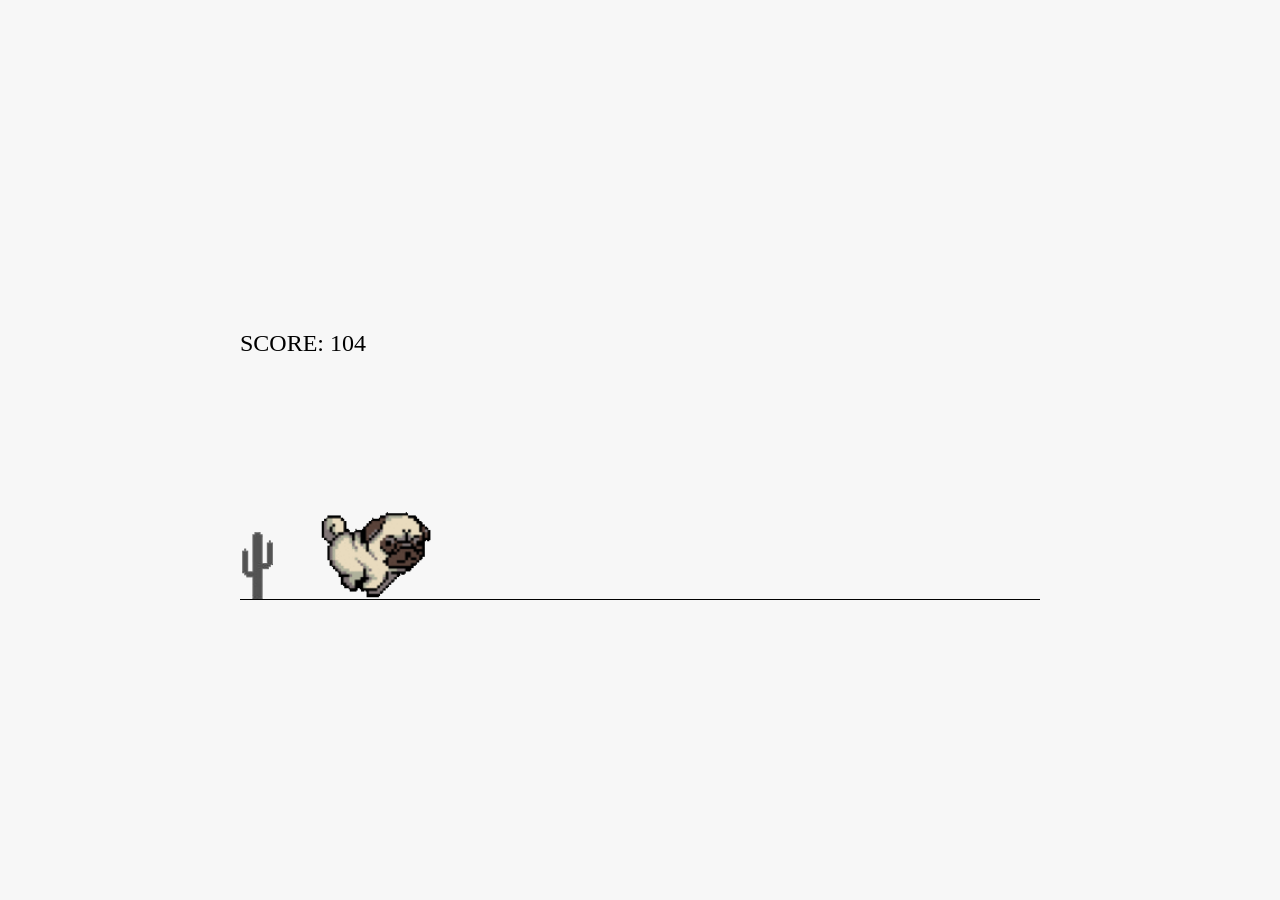
==== index.html @ 606ba468 "dino error" ====
<!DOCTYPE html>
<html lang="en">
<head>
  <meta charset="UTF-8">
  <meta http-equiv="X-UA-Compatible" content="IE=edge">
  <meta name="viewport" content="width=device-width, initial-scale=1.0">
  <title>ERROR.Network-001</title>
  <link rel="stylesheet" href="style.css">
  <link rel="icon" href="dead.png" type="image/png">
</head>
<body>
  <div class="game">
    <span class="score"></span>
    <div class="dino"></div>
    <div class="cacto"></div>
  </div>

  <script src="script.js"></script>
</body>
</html>
---- style.css ----
* {
    margin: 0;
    padding: 0;
    box-sizing: border-box;
  }
  
  body {
    height: 100vh;
    display: flex;
    justify-content: center;
    align-items: center;
    background-color: #f7f7f7;
  }
  
  .game {
    border-bottom: 1px solid;
    height: 300px;
    width: 800px;
    position: relative;
    overflow: hidden;
  }
  
  .score {
    position: absolute;
    top: 30px;
    left: 0;
    font-size: x-large;
  }
  
  .dino {
    position: absolute;
    bottom: -40px;
    background-image: url(Xqg8.gif);
    width: 280px;
    height: 230px;
    background-size: 280px;
    background-repeat: no-repeat;
    transform: scaleX(1);
  }
  
  .cacto {
    position: absolute;
    bottom: 0;
    background-image: url(imgcacto.png);
    width: 35px;
    height: 70px;
    background-size: 35px;
    background-repeat: no-repeat;
    animation: cacto 3s linear infinite;
  }
  
  @keyframes cacto {
    0% {
      right: -20px;
    }
    100% {
      right: 850px;
    }
  }
  
  .jump {
    animation: jump 1.1s linear;
  }
  
  @keyframes jump {
    0% {
      bottom: 0;
    }
  
    30% {
      bottom: 80px;
    }
  
    50% {
      bottom: 100px;
    }
  
    80% {
      bottom: 80px;
    }
  
    100% {
      bottom: 0;
    }
  }
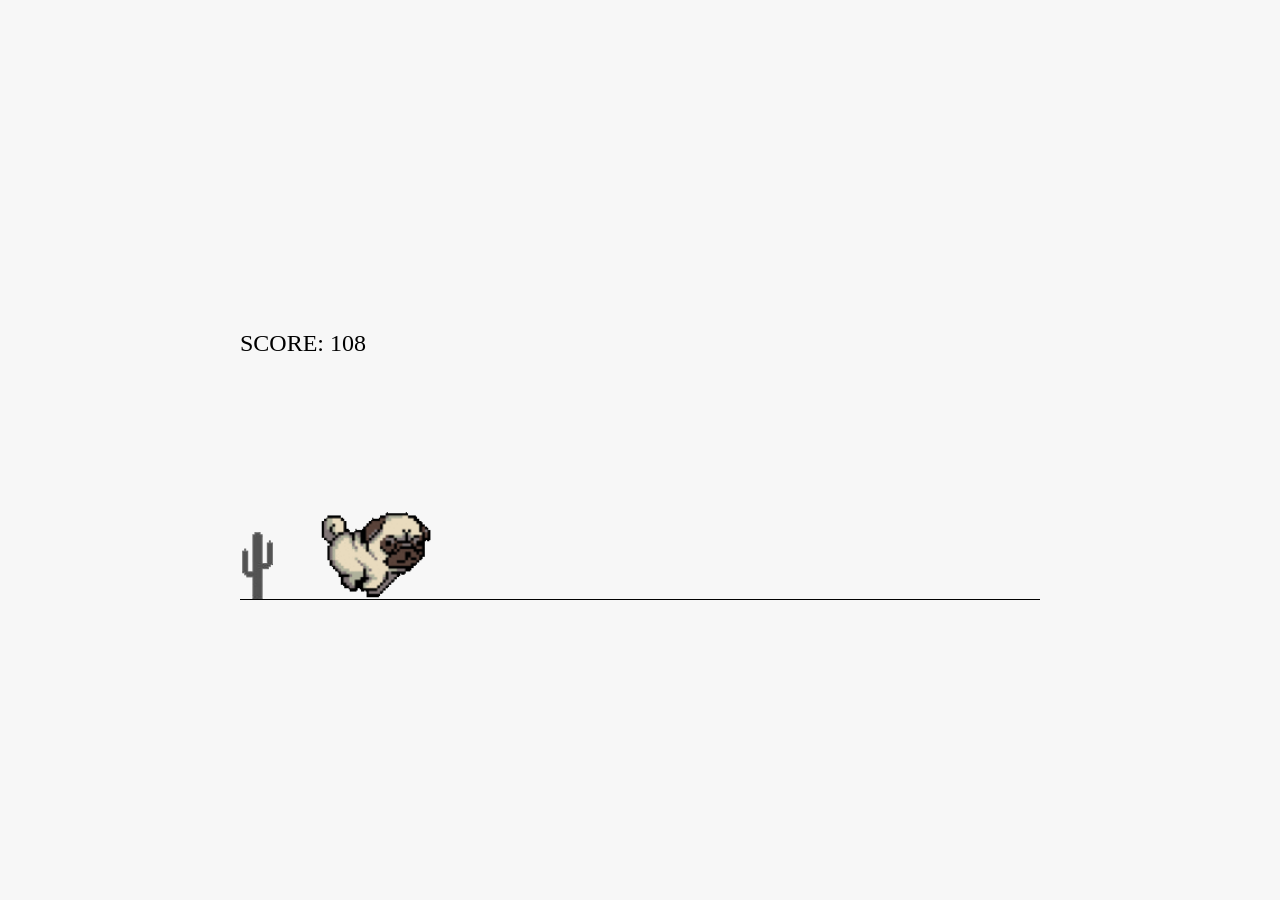
==== commit 98a920c3: "dino error" ====
--- a/index.html
+++ b/index.html
@@ -8,6 +8,93 @@
   <link rel="stylesheet" href="style.css">
   <link rel="icon" href="dead.png" type="image/png">
 </head>
+<style>
+    * {
+    margin: 0;
+    padding: 0;
+    box-sizing: border-box;
+  }
+  
+  body {
+    height: 100vh;
+    display: flex;
+    justify-content: center;
+    align-items: center;
+    background-color: #f7f7f7;
+  }
+  
+  .game {
+    border-bottom: 1px solid;
+    height: 300px;
+    width: 800px;
+    position: relative;
+    overflow: hidden;
+  }
+  
+  .score {
+    position: absolute;
+    top: 30px;
+    left: 0;
+    font-size: x-large;
+  }
+  
+  .dino {
+    position: absolute;
+    bottom: -40px;
+    background-image: url(Xqg8.gif);
+    width: 280px;
+    height: 230px;
+    background-size: 280px;
+    background-repeat: no-repeat;
+    transform: scaleX(1);
+  }
+  
+  .cacto {
+    position: absolute;
+    bottom: 0;
+    background-image: url(imgcacto.png);
+    width: 35px;
+    height: 70px;
+    background-size: 35px;
+    background-repeat: no-repeat;
+    animation: cacto 3s linear infinite;
+  }
+  
+  @keyframes cacto {
+    0% {
+      right: -20px;
+    }
+    100% {
+      right: 850px;
+    }
+  }
+  
+  .jump {
+    animation: jump 1.1s linear;
+  }
+  
+  @keyframes jump {
+    0% {
+      bottom: 0;
+    }
+  
+    30% {
+      bottom: 80px;
+    }
+  
+    50% {
+      bottom: 100px;
+    }
+  
+    80% {
+      bottom: 80px;
+    }
+  
+    100% {
+      bottom: 0;
+    }
+  }
+</style>
 <body>
   <div class="game">
     <span class="score"></span>
@@ -15,6 +102,51 @@
     <div class="cacto"></div>
   </div>
 
-  <script src="script.js"></script>
+  <script>
+    const dino = document.querySelector(".dino");
+const cacto = document.querySelector(".cacto");
+const score = document.querySelector(".score");
+let alreadyJump = false;
+let count = 0;
+
+document.addEventListener("keydown", (e) => {
+  if ((e.code === "ArrowUp") | (e.code === "Space")) {
+    jump();
+  }
+});
+
+document.addEventListener("touchstart", () => {
+  jump();
+});
+
+function jump() {
+  if (!dino.classList.contains("jump")) {
+    dino.classList.add("jump");
+    alreadyJump = true;
+
+    setTimeout(() => {
+      dino.classList.remove("jump");
+      alreadyJump = false;
+    }, 1100);
+  }
+}
+
+setInterval(() => {
+  let dinoBottom = parseInt(
+    window.getComputedStyle(dino).getPropertyValue("bottom")
+  );
+  let cactoLeft = parseInt(
+    window.getComputedStyle(cacto).getPropertyValue("left")
+  );
+
+  if (cactoLeft > 40 && cactoLeft < 270 && dinoBottom <= 50 && !alreadyJump) {
+    alert(`Game Over! Seu score foi: ${count}`);
+    count = 0;
+  }
+
+  count++;
+  score.innerHTML = `SCORE: ${count}`;
+}, 10);
+  </script>
 </body>
-</html>+</html>
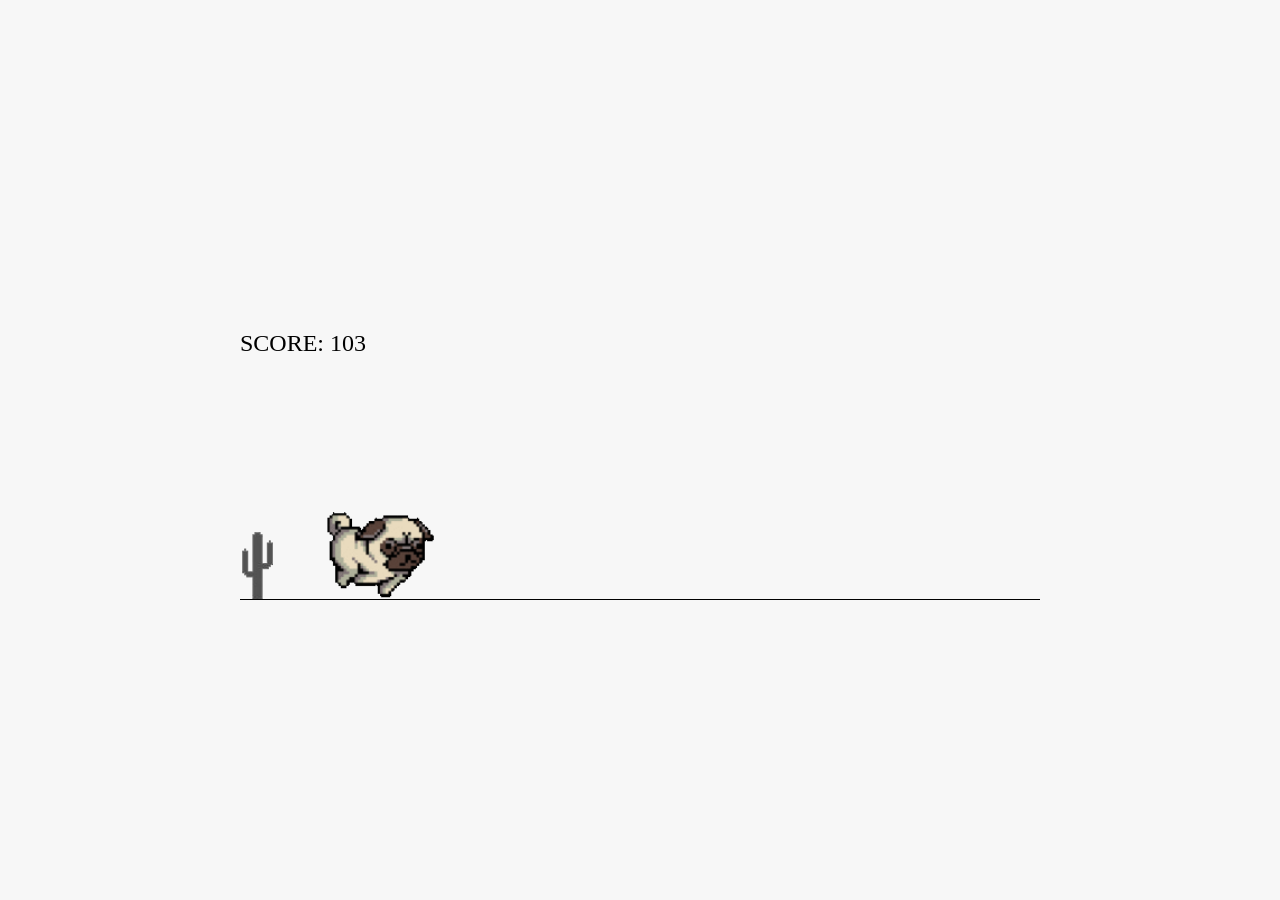
==== commit eb7b7303: "Update index.html" ====
--- a/index.html
+++ b/index.html
@@ -139,10 +139,10 @@
     window.getComputedStyle(cacto).getPropertyValue("left")
   );
 
-  if (cactoLeft > 40 && cactoLeft < 270 && dinoBottom <= 50 && !alreadyJump) {
+  if (cactoLeft > 1 && cactoLeft < 200 && dinoBottom <= 20 && !alreadyJump) {
     alert(`Game Over! Seu score foi: ${count}`);
     count = 0;
-  }
+}
 
   count++;
   score.innerHTML = `SCORE: ${count}`;
